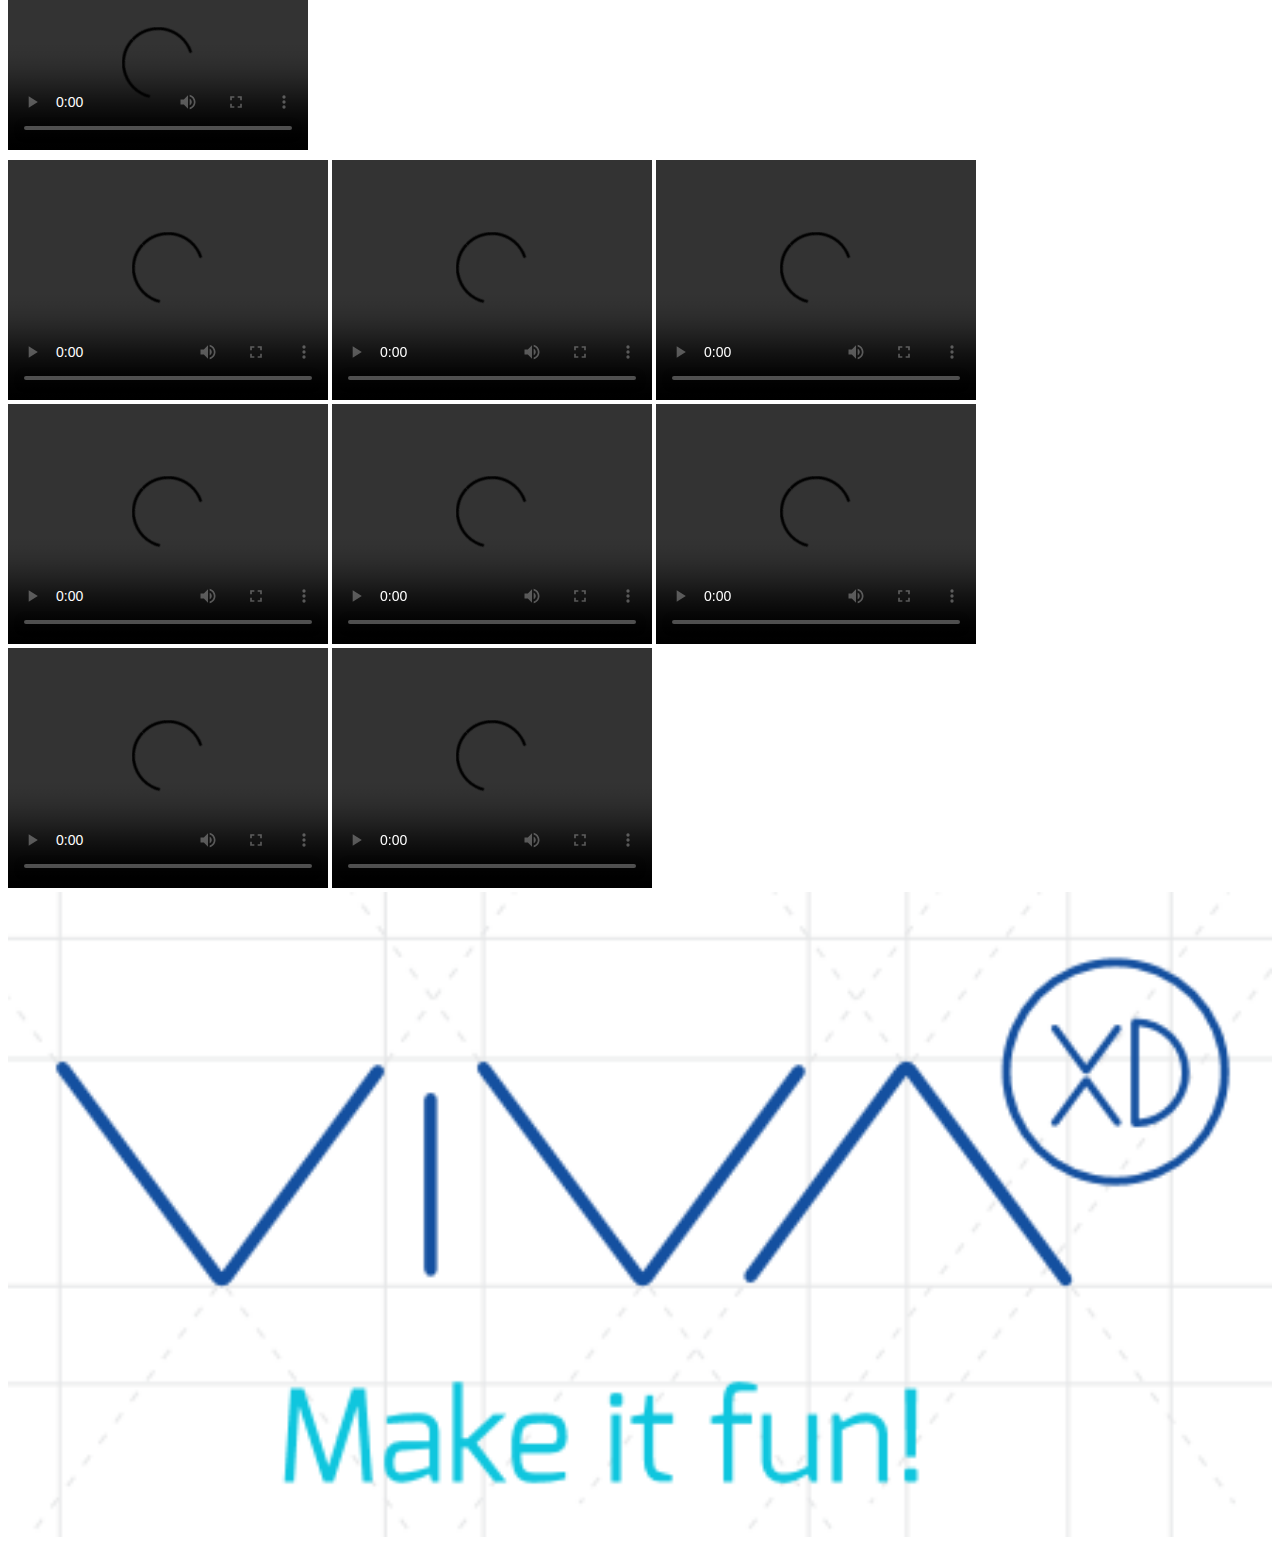
==== index.html @ 30dc9829 "viva" ====
<!DOCTYPE html>
<html lang="en">
<head>
    <meta charset="UTF-8">
    <meta name="viewport" content="width=device-width, initial-scale=1">
    <title>VivaXD Player</title>
    <style>
        body{
            margin-top:160px;
        }
        #playingvideo{

            position: fixed;
            top:0px;
            width:100%;
        }
        @media screen and (max-width: 700px ) and (min-width: 317px){
            body {
                background-color: #154177;
                margin-top:60%;
            }
            #playingvideo{

            }
            #playingvideo video{
                width:100%;
                height:100%;
            }
            #videos{
                width:100%;
                height:100%;
            }

            #videos video{
                width:46.9%;
                margin-left:6px;
                height:47%;
            }

        }
        @media screen and (max-width: 316px) {
            body {
                background-color: #154177;
                margin-top:60%;

            }
            #playingvideo{
                margin-top:0px;
                width:100%;
            }
            #playingvideo video{
                width:100%;
                height:100%;
            }
            #videos{
                width:100%;
                height:100%;
            }
            #videos video{
                width:46%;
                margin-left:6px;
                height:47%;
            }

        }

    </style>

</head>
<body>
<div id="playingvideo">
    <video controls id='vids'src="vid/---Ed%20Sheeran%20-%20Shape%20of%20You%20%5B144%5D%20-%20YouTube.mp4" >
    </video>
</div>
<div id="videos">
    <video width="320" height="240" controls onplay="clicked(this)"
           src="vid/Davido%20-%20FIA%20(Official%20Video).mp4" title="stranger" >
    </video>
    <video width="320" height="240" controls onplay="clicked(this)"
           src="vid/---Ed%20Sheeran%20-%20Shape%20of%20You%20%5B144%5D%20-%20YouTube.mp4">
    </video>
    <video width="320" height="240" controls onplay="clicked(this)"
           src="vid/Davido%20-%20FIA%20(Official%20Video).mp4">
    </video>
    <video width="320" height="240" controls onplay="clicked(this)"
           src="vid/---Ed%20Sheeran%20-%20Shape%20of%20You%20%5B144%5D%20-%20YouTube.mp4">
    </video>
    <video width="320" height="240" controls onplay="clicked(this)"
           src="vid/Davido%20-%20FIA%20(Official%20Video).mp4">
    </video>
    <video width="320" height="240" controls onplay="clicked(this)"
           src="vid/---Ed%20Sheeran%20-%20Shape%20of%20You%20%5B144%5D%20-%20YouTube.mp4">
    </video>
    <video width="320" height="240" controls onplay="clicked(this)"
           src="vid/Davido%20-%20FIA%20(Official%20Video).mp4">
    </video>
    <video width="320" height="240" controls onplay="clicked(this)"
           src="vid/---Ed%20Sheeran%20-%20Shape%20of%20You%20%5B144%5D%20-%20YouTube.mp4">
    </video>
</div>
<script>
    function clicked(event){
        b=event.src;
        select1();
        event.src=sequence;
        event.pause();
        playings.src=b;
        playings.play();


    }
    function select1(){
        playings=document.getElementById('vids');
        sequence=playings.src;
        playings.play();
    }


</script>
    <footer>
        <div>
           <img width="100%" height="auto" src="img/logo.png">
        </div>
    </footer>
</body>
</html>
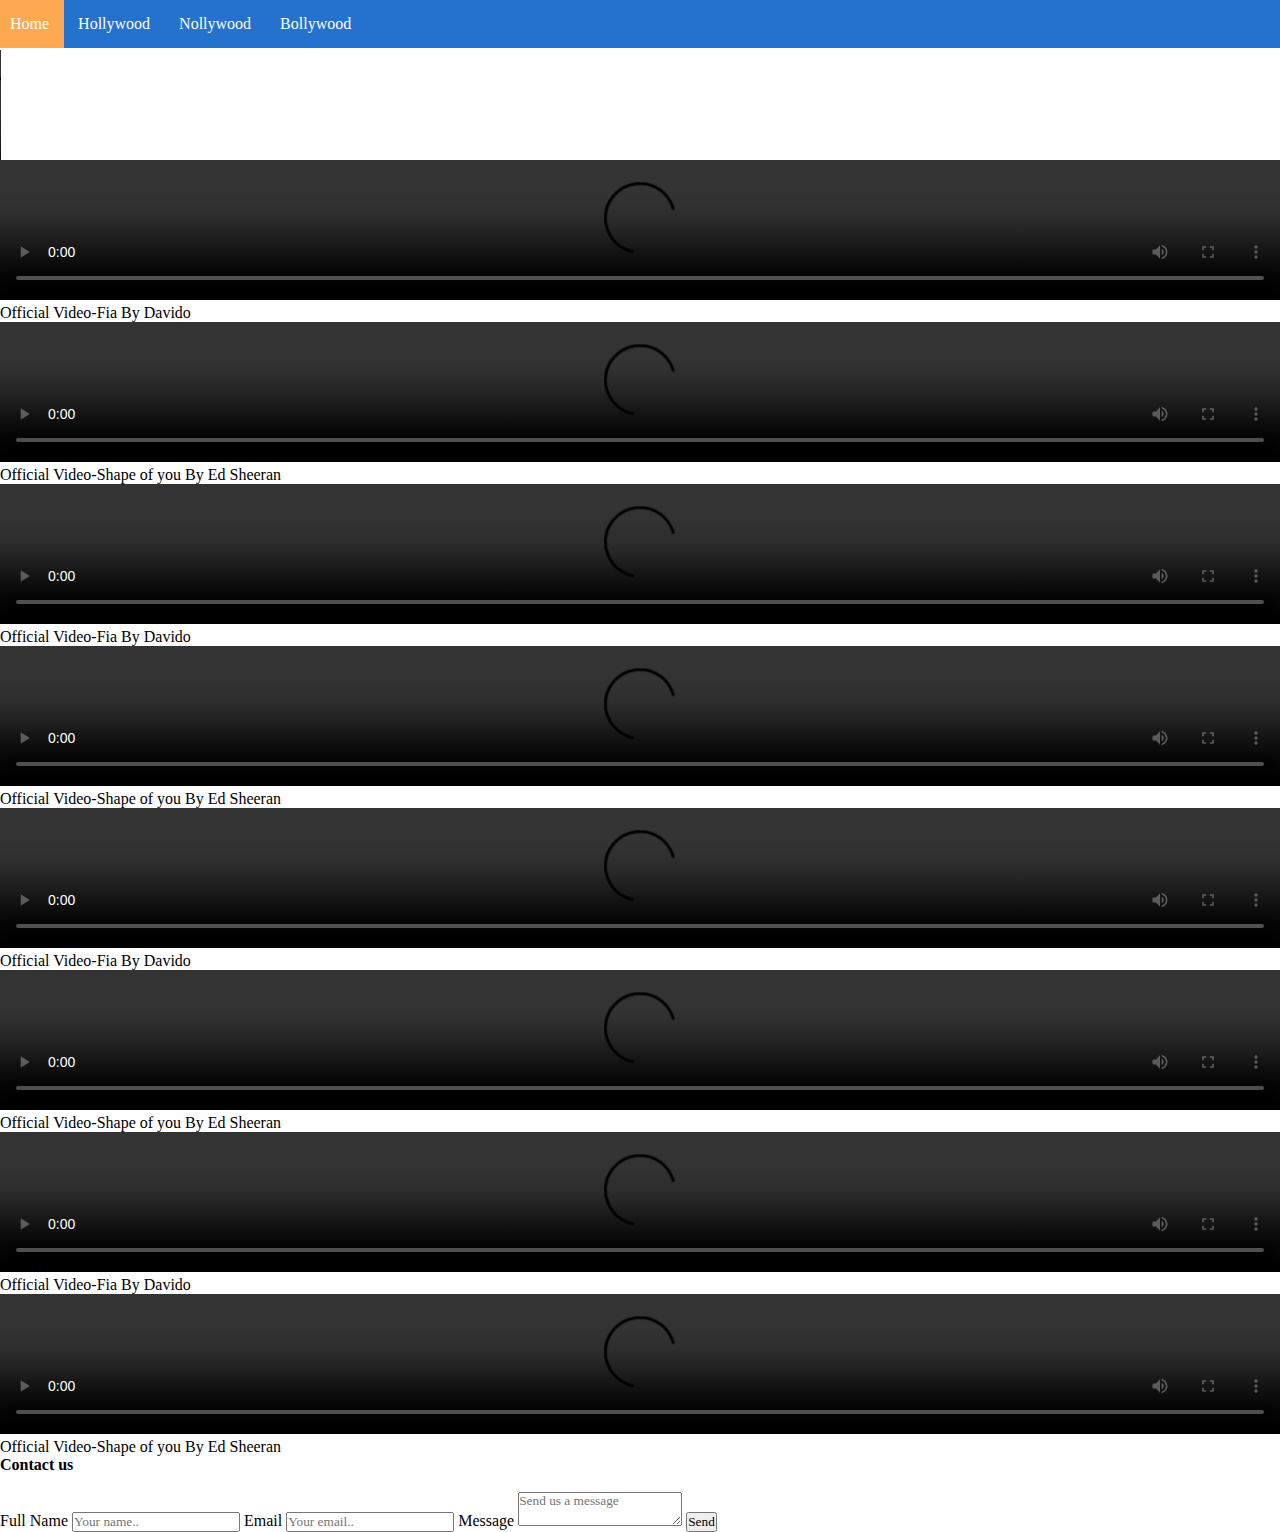
==== commit 78deb0ec: "Update index.html" ====
--- a/index.html
+++ b/index.html
@@ -4,99 +4,402 @@
     <meta charset="UTF-8">
     <meta name="viewport" content="width=device-width, initial-scale=1">
     <title>VivaXD Player</title>
+    <link rel="stylesheet" href="https://cdnjs.cloudflare.com/ajax/libs/font-awesome/4.7.0/css/font-awesome.min.css">
     <style>
+        * {
+            margin:0;
+            padding:0;
+            font-family: "Segoe UI";
+            box-sizing:border-box;
+            -o-box-sizing:border-box;
+            -ms-box-sizing:border-box;
+            -moz-box-sizing:border-box;
+            -webkit-box-sizing:border-box;
+        }
+        nav{
+            width:100%;
+        }
+        nav ul li a {
+            color: #FFF;
+            text-decoration: none;
+        }
+        nav ul {
+            background-color: #2471CE;
+        }
+        nav ul > li {
+            padding: 15px;
+            display: inline-block;
+            transition: all .3s ease;
+            margin-left: -5px
+        }
+        nav ul > li:hover {
+            background-color: #FCA94F
+        }
+
+        nav ul > li:last-of-type a .fa {
+            font-size: 21px
+        }
+
+
         body{
             margin-top:160px;
         }
         #playingvideo{
 
             position: fixed;
-            top:0px;
+            top:50px;
             width:100%;
         }
-        @media screen and (max-width: 700px ) and (min-width: 317px){
+        .header{
+            position: fixed;
+            top: 0px;
+            width: 100%;
+
+            }
+        @media screen and (max-width: 500px ) and (min-width: 380px) {
             body {
+                background-color: #FFFFFF;
+                margin-top: 60%;
+            }
+
+            #playingvideo {
+
+            }
+
+            #playingvideo video {
+                width: 100%;
+            }
+
+            #videos {
+                margin-top: 300px;
+                width: 100%;
+                height: 100%;
+            }
+
+            #videos > div > div > video {
+                width: 20%;
+                margin-left: 6px;
+                height: 47%;
+            }
+
+            .container {
+                width: 100%;
+                height: 60px;
+            }
+
+            .container .videocont {
+                float: left;
+                width: 45%;
+                height: 250px;
+                margin: 9px;
+            }
+
+            .vid {
+                padding-top: 0px;
+            }
+
+            .caption {
                 background-color: #154177;
-                margin-top:60%;
-            }
+                color: #FFFFFF;
+                padding: 5px;
+                height: 40%;
+
+            }
+            input[type=text], textarea {
+                background-color: #FCA94F;
+                width: 100%;
+                padding: 12px 20px;
+                margin: 8px 0;
+                display: inline-block;
+                border: 1px solid #ccc;
+                border-radius: 4px;
+                box-sizing: border-box;
+            }
+
+            input[type=submit] {
+                width: 30%;
+                background-color: #2471CE ;
+                color: white;
+                padding: 14px 20px;
+                margin: 8px 0;
+                border: none;
+                border-radius: 100px;
+                cursor: pointer;
+            }
+
+            input[type=submit]:hover {
+                background-color: #154177;
+            }
+            .form{
+                margin-top: 20px;
+                border-radius: 5px;
+                padding: 20px;
+            }
+        }
+            @media screen and (max-width: 380px ) and (min-width: 300px){
+                body {
+                    background-color: #FFFFFF;
+                    margin-top:60%;
+                }
+                #playingvideo{
+
+                }
+                #playingvideo video {
+                width: 100%;
+            }
+            #videos{
+                margin-top:260px;
+                width:100%;
+                height:100%;
+            }
+
+            #videos > div > div > video{
+                width:20%;
+                margin-left:6px;
+                height:47%;
+            }
+                .container{
+                    width: 100%;
+                    height: 60px;
+                }
+
+                .container .videocont{
+                    float:left;
+                    width:45%;
+                    height:250px;
+                    margin: 7px;
+                }
+                .vid{
+                    padding-top: 0px;
+                }
+                .caption{
+                    background-color: #154177;
+                    color: #FFFFFF;
+                    padding: 5px;
+                    height:40%;
+
+                }
+                input[type=text], textarea {
+                    background-color: #FCA94F;
+                    width: 100%;
+                    padding: 12px 20px;
+                    margin: 8px 0;
+                    display: inline-block;
+                    border: 1px solid #ccc;
+                    border-radius: 4px;
+                    box-sizing: border-box;
+                }
+
+                input[type=submit] {
+                    width: 40%;
+                    background-color: #2471CE ;
+                    color: white;
+                    padding: 14px 20px;
+                    margin: 8px 0;
+                    border: none;
+                    border-radius: 100px;
+                    cursor: pointer;
+                }
+
+                input[type=submit]:hover {
+                    background-color: #154177;
+                }
+                .form{
+                    margin-top: 20px;
+                    border-radius: 5px;
+                    padding: 20px;
+                }
+
+
+        }
+        @media screen and (max-width: 300px) and (min-width: 100px) {
+            body {
+                background-color: #FFFFFF;
+                height:100%;
+            }
+
             #playingvideo{
-
+                margin-top:0px;
+                width:100%;
             }
             #playingvideo video{
                 width:100%;
                 height:100%;
             }
             #videos{
+                margin-top:200px;
                 width:100%;
                 height:100%;
             }
-
-            #videos video{
-                width:46.9%;
+            #videos > div > div > video{
+                width:20%;
                 margin-left:6px;
                 height:47%;
             }
 
-        }
-        @media screen and (max-width: 316px) {
-            body {
+            .container{
+                width: 100%;
+                height: 60px;
+            }
+
+            .container .videocont{
+                float:left;
+                width:45%;
+                height:250px;
+                margin: 7px;
+            }
+            .caption{
                 background-color: #154177;
-                margin-top:60%;
-
-            }
-            #playingvideo{
-                margin-top:0px;
-                width:100%;
-            }
-            #playingvideo video{
-                width:100%;
-                height:100%;
-            }
-            #videos{
-                width:100%;
-                height:100%;
-            }
-            #videos video{
-                width:46%;
-                margin-left:6px;
-                height:47%;
-            }
-
-        }
+                color: #FFFFFF;
+                padding: 5px;
+                height:40%;
+
+            }
+            input[type=text], textarea {
+                background-color: #FCA94F;
+                width: 100%;
+                padding: 12px 20px;
+                margin: 8px 0;
+                display: inline-block;
+                border: 1px solid #ccc;
+                border-radius: 4px;
+                box-sizing: border-box;
+            }
+
+            input[type=submit] {
+                width: 45%;
+                background-color: #2471CE ;
+                color: white;
+                padding: 14px 20px;
+                margin: 8px 0;
+                border: none;
+                border-radius: 100px;
+                cursor: pointer;
+            }
+
+            input[type=submit]:hover {
+                background-color: #154177;
+            }
+            .form{
+                margin-top: 20px;
+                border-radius: 5px;
+                padding: 20px;
+            }
+
+
+        }
+
+
 
     </style>
 
 </head>
 <body>
+<header class="header">
+    <nav>
+        <ul>
+            <li><a href="#">Home </a></li>
+            <li><a href="#">Hollywood </a></li>
+            <li><a href="#">Nollywood</a></li>
+            <li><a href="#">Bollywood</a></li>
+        </ul>
+    </nav>
+
+
+</header>
 <div id="playingvideo">
     <video controls id='vids'src="vid/---Ed%20Sheeran%20-%20Shape%20of%20You%20%5B144%5D%20-%20YouTube.mp4" >
     </video>
 </div>
 <div id="videos">
-    <video width="320" height="240" controls onplay="clicked(this)"
-           src="vid/Davido%20-%20FIA%20(Official%20Video).mp4" title="stranger" >
-    </video>
-    <video width="320" height="240" controls onplay="clicked(this)"
-           src="vid/---Ed%20Sheeran%20-%20Shape%20of%20You%20%5B144%5D%20-%20YouTube.mp4">
-    </video>
-    <video width="320" height="240" controls onplay="clicked(this)"
-           src="vid/Davido%20-%20FIA%20(Official%20Video).mp4">
-    </video>
-    <video width="320" height="240" controls onplay="clicked(this)"
-           src="vid/---Ed%20Sheeran%20-%20Shape%20of%20You%20%5B144%5D%20-%20YouTube.mp4">
-    </video>
-    <video width="320" height="240" controls onplay="clicked(this)"
-           src="vid/Davido%20-%20FIA%20(Official%20Video).mp4">
-    </video>
-    <video width="320" height="240" controls onplay="clicked(this)"
-           src="vid/---Ed%20Sheeran%20-%20Shape%20of%20You%20%5B144%5D%20-%20YouTube.mp4">
-    </video>
-    <video width="320" height="240" controls onplay="clicked(this)"
-           src="vid/Davido%20-%20FIA%20(Official%20Video).mp4">
-    </video>
-    <video width="320" height="240" controls onplay="clicked(this)"
-           src="vid/---Ed%20Sheeran%20-%20Shape%20of%20You%20%5B144%5D%20-%20YouTube.mp4">
-    </video>
+    <div class="container">
+        <div class="videocont">
+            <div class="vid">
+                <video  width="100%" height="140" controls onplay="clicked(this)"
+                    src="vid/Davido%20-%20FIA%20(Official%20Video).mp4">
+                </video>
+            </div>
+            <div class="caption">
+                <p>Official Video-Fia By Davido</p>
+            </div>
+        </div>
+        <div class="videocont">
+            <div class="vid">
+                <video  width="100%" height="140" controls onplay="clicked(this)"
+                    src="vid/---Ed%20Sheeran%20-%20Shape%20of%20You%20%5B144%5D%20-%20YouTube.mp4">
+                </video>
+            </div>
+            <div class="caption">
+                <p>Official Video-Shape of you By Ed Sheeran</p>
+            </div>
+        </div>
+    </div>
+    <div class="container">
+        <div class="videocont">
+            <div class="vid">
+                <video  width="100%" height="140" controls onplay="clicked(this)"
+                        src="vid/Davido%20-%20FIA%20(Official%20Video).mp4">
+                </video>
+            </div>
+            <div class="caption">
+                <p>Official Video-Fia By Davido</p>
+            </div>
+        </div>
+        <div class="videocont">
+            <div class="vid">
+                <video  width="100%" height="140" controls onplay="clicked(this)"
+                        src="vid/---Ed%20Sheeran%20-%20Shape%20of%20You%20%5B144%5D%20-%20YouTube.mp4">
+                </video>
+            </div>
+            <div class="caption">
+                <p>Official Video-Shape of you By Ed Sheeran</p>
+            </div>
+        </div>
+    </div>
+    <div class="container">
+        <div class="videocont">
+            <div class="vid">
+                <video  width="100%" height="140" controls onplay="clicked(this)"
+                        src="vid/Davido%20-%20FIA%20(Official%20Video).mp4">
+                </video>
+            </div>
+            <div class="caption">
+                <p>Official Video-Fia By Davido</p>
+            </div>
+        </div>
+        <div class="videocont">
+            <div class="vid">
+                <video  width="100%" height="140" controls onplay="clicked(this)"
+                        src="vid/---Ed%20Sheeran%20-%20Shape%20of%20You%20%5B144%5D%20-%20YouTube.mp4">
+                </video>
+            </div>
+            <div class="caption">
+                <p>Official Video-Shape of you By Ed Sheeran</p>
+            </div>
+        </div>
+    </div>
+    <div class="container">
+        <div class="videocont">
+            <div class="vid">
+                <video  width="100%" height="140" controls onplay="clicked(this)"
+                        src="vid/Davido%20-%20FIA%20(Official%20Video).mp4">
+                </video>
+            </div>
+            <div class="caption">
+                <p>Official Video-Fia By Davido</p>
+            </div>
+        </div>
+        <div class="videocont">
+            <div class="vid">
+                <video  width="100%" height="140" controls onplay="clicked(this)"
+                        src="vid/---Ed%20Sheeran%20-%20Shape%20of%20You%20%5B144%5D%20-%20YouTube.mp4">
+                </video>
+            </div>
+            <div class="caption">
+                <p>Official Video-Shape of you By Ed Sheeran</p>
+            </div>
+        </div>
+    </div>
 </div>
 <script>
     function clicked(event){
@@ -108,6 +411,7 @@
         playings.play();
 
 
+
     }
     function select1(){
         playings=document.getElementById('vids');
@@ -115,12 +419,25 @@
         playings.play();
     }
 
-
 </script>
     <footer>
-        <div>
-           <img width="100%" height="auto" src="img/logo.png">
-        </div>
+        <div class="form">
+            <form action="#">
+                <h4>Contact us</h4>
+                <br>
+                <label for="fullname">Full Name</label>
+                <input type="text" id="fullname" name="fullname" placeholder="Your name..">
+
+                <label for="email">Email</label>
+                <input type="text" id="email" name="email" placeholder="Your email..">
+
+                <label for="msg">Message</label>
+                <textarea id="msg" name="" placeholder="Send us a message"></textarea>
+
+                <input type="submit" value="Send">
+            </form>
+        </div>
+
     </footer>
 </body>
 </html>
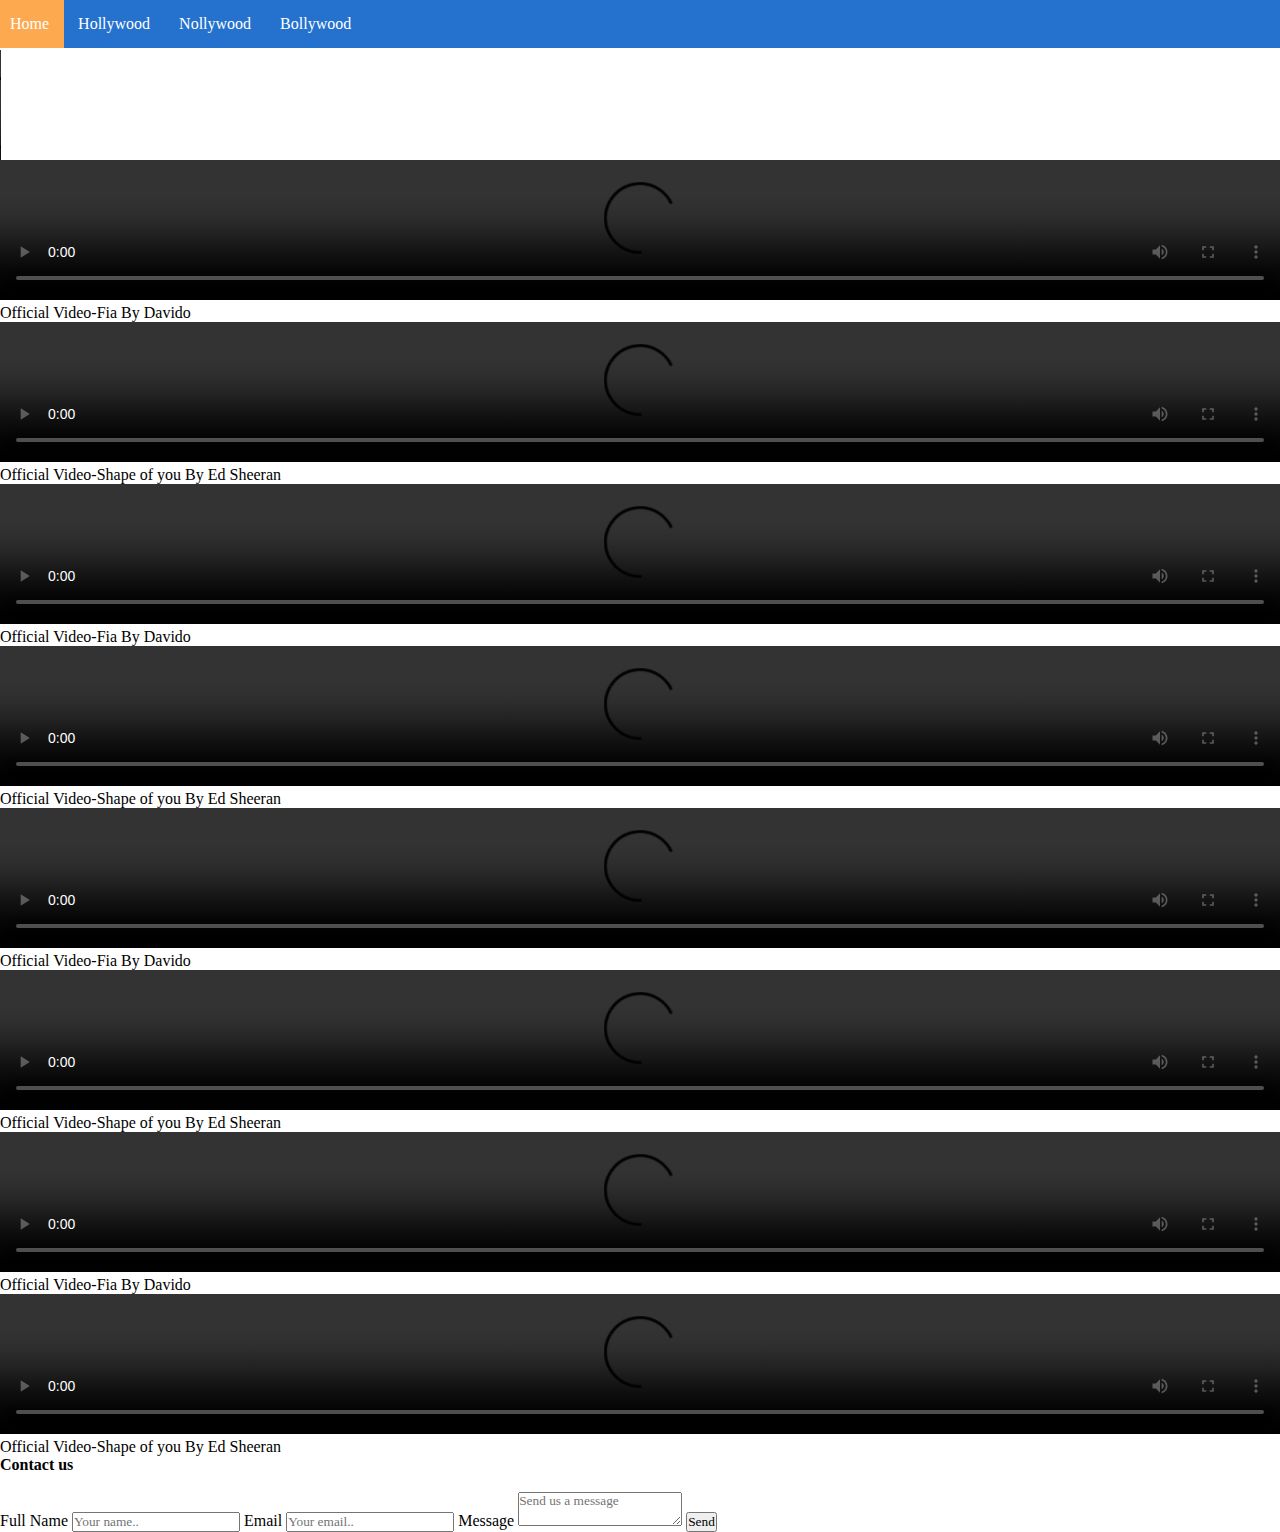
==== commit 558ad758: "update" ====
--- a/index.html
+++ b/index.html
@@ -405,7 +405,6 @@
     function clicked(event){
         b=event.src;
         select1();
-        event.src=sequence;
         event.pause();
         playings.src=b;
         playings.play();
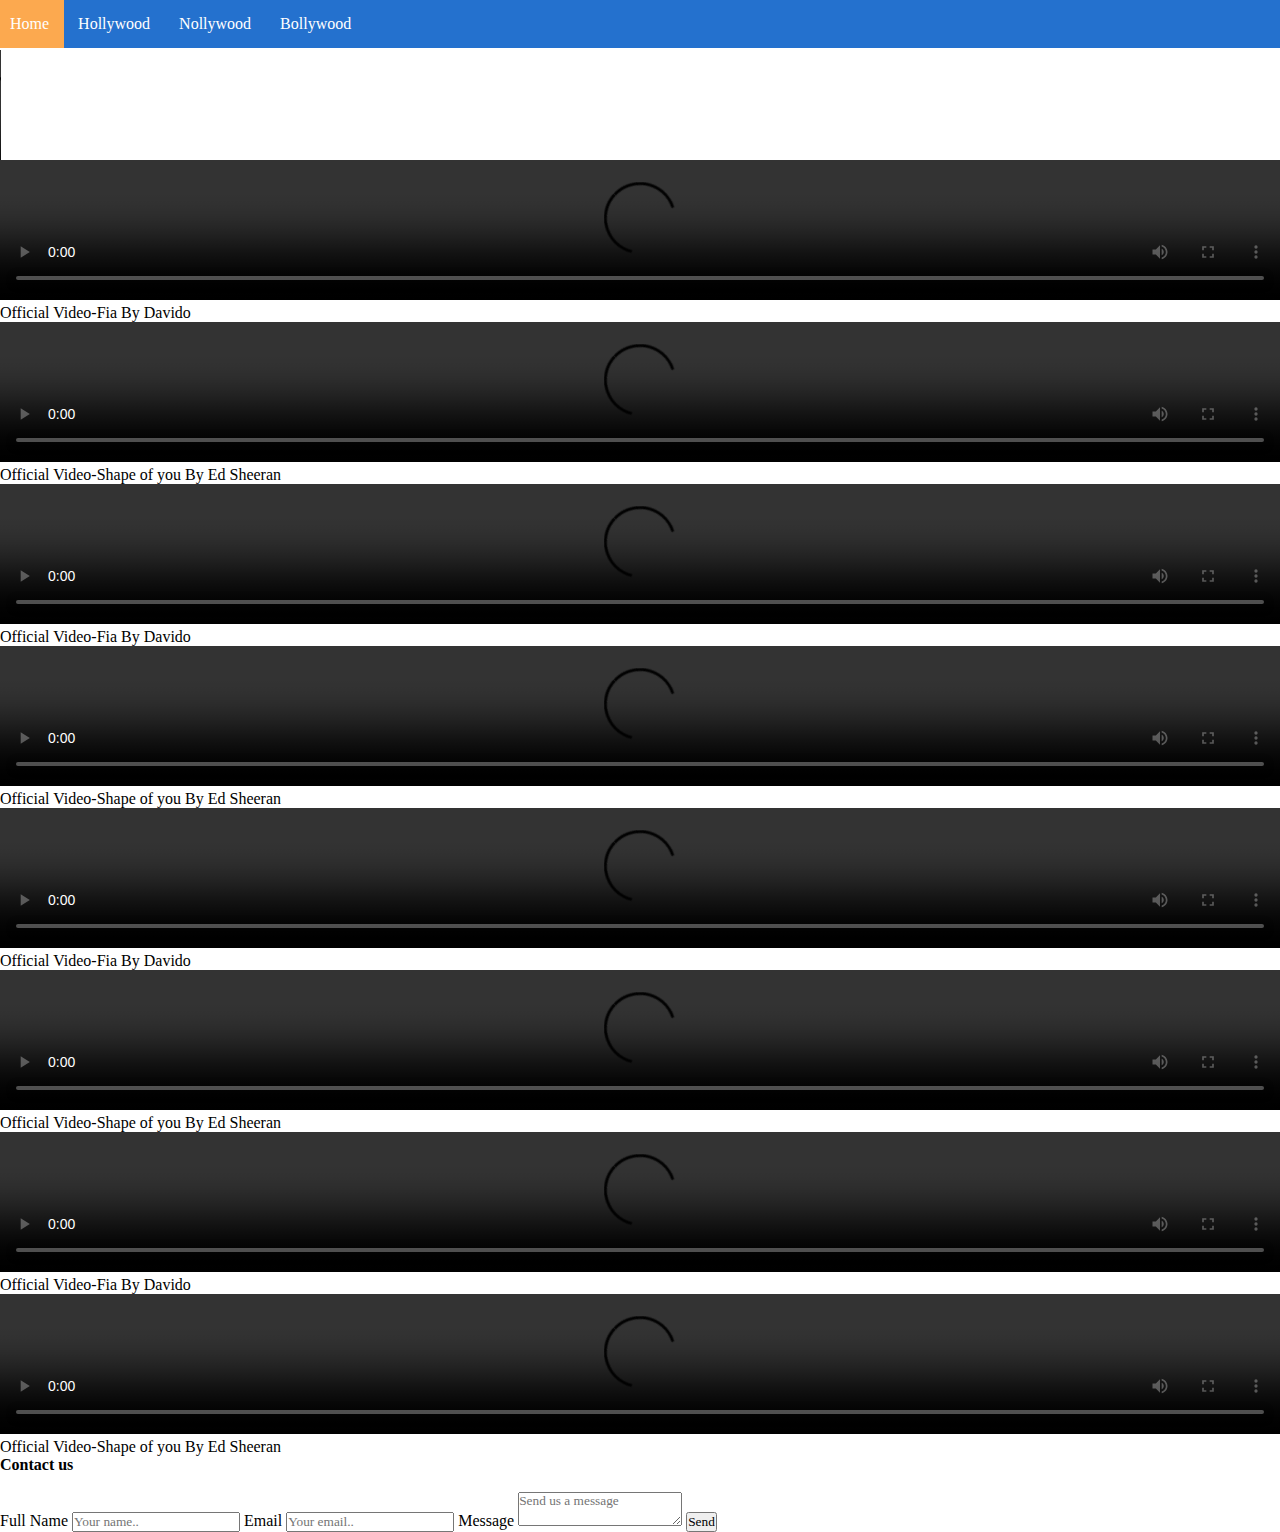
==== commit baaf8ee6: "Update index.html" ====
--- a/index.html
+++ b/index.html
@@ -136,7 +136,7 @@
                 padding: 20px;
             }
         }
-            @media screen and (max-width: 380px ) and (min-width: 300px){
+            @media screen and (max-width: 780px ) and (min-width: 300px){
                 body {
                     background-color: #FFFFFF;
                     margin-top:60%;
@@ -148,7 +148,7 @@
                 width: 100%;
             }
             #videos{
-                margin-top:260px;
+                margin-top:70%;
                 width:100%;
                 height:100%;
             }
@@ -227,7 +227,7 @@
                 height:100%;
             }
             #videos{
-                margin-top:200px;
+                margin-top:70%;
                 width:100%;
                 height:100%;
             }
@@ -245,14 +245,14 @@
             .container .videocont{
                 float:left;
                 width:45%;
-                height:250px;
+                height:200px;
                 margin: 7px;
             }
             .caption{
                 background-color: #154177;
                 color: #FFFFFF;
                 padding: 5px;
-                height:40%;
+                height:20%;
 
             }
             input[type=text], textarea {
@@ -292,6 +292,24 @@
 
 
     </style>
+    <script>
+        function clicked(event){
+            b=event.src;
+            select1();
+            event.pause();
+            playings.src=b;
+            playings.play();
+
+
+
+        }
+        function select1(){
+            playings=document.getElementById('vids');
+            sequence=playings.src;
+            playings.play();
+        }
+
+    </script>
 
 </head>
 <body>
@@ -401,24 +419,6 @@
         </div>
     </div>
 </div>
-<script>
-    function clicked(event){
-        b=event.src;
-        select1();
-        event.pause();
-        playings.src=b;
-        playings.play();
-
-
-
-    }
-    function select1(){
-        playings=document.getElementById('vids');
-        sequence=playings.src;
-        playings.play();
-    }
-
-</script>
     <footer>
         <div class="form">
             <form action="#">
